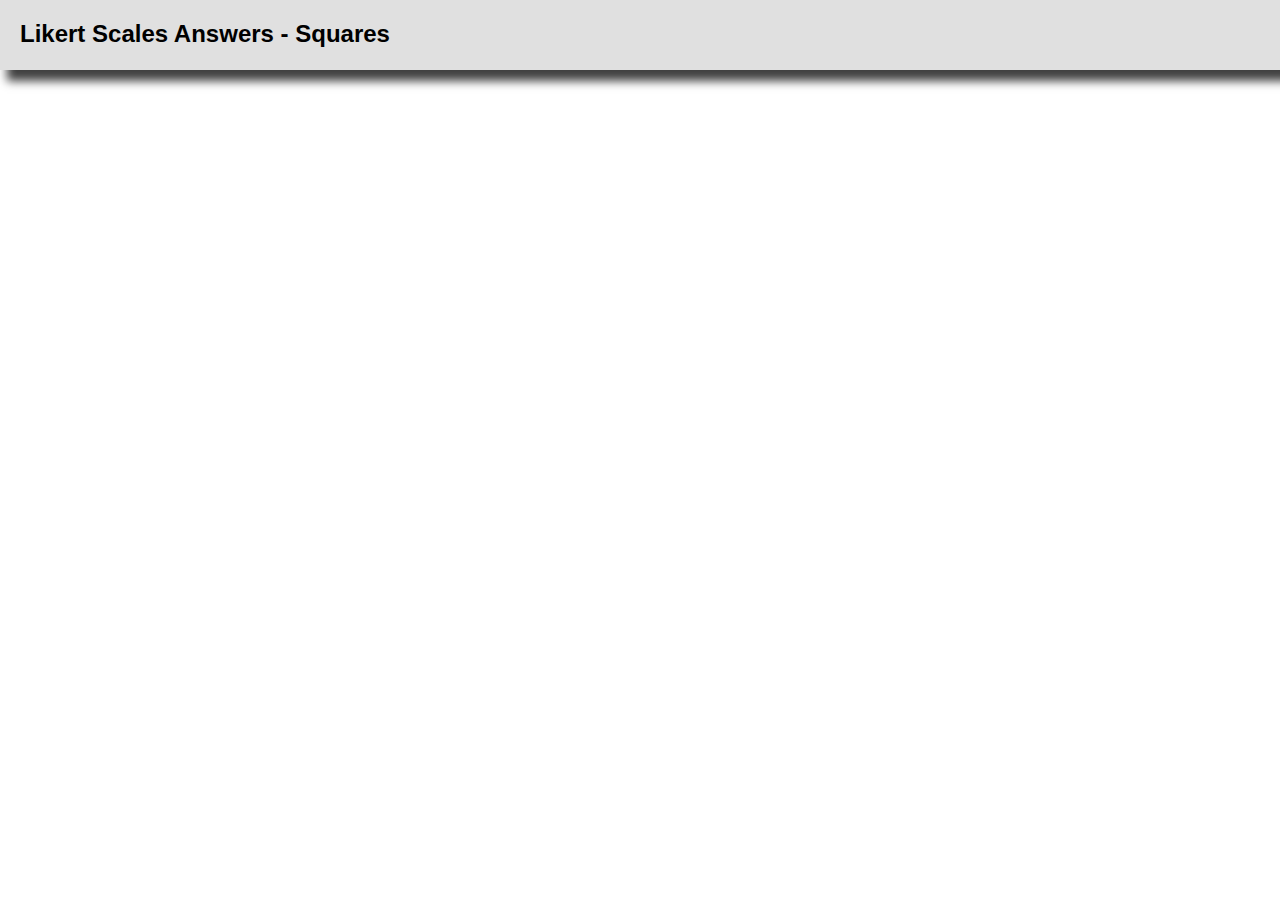
==== index.html @ 4b89695d "first commit" ====
<!DOCTYPE html>
<meta charset="utf-8">
<head>
    <link rel="stylesheet" type="text/css" href="style.css">
    <script src="jquery-3.1.1.js"></script>
    <!-- load the d3.js library -->

    <script src="https://d3js.org/d3.v4.min.js"></script>
    <script src="https://d3js.org/d3-axis.v1.min.js"></script>
    <script src="https://d3js.org/queue.v1.min.js"></script>
    <script src="process.js"></script>

</head>
<body>
<div id="titre">
    <h1>Likert Scales Answers - Squares</h1>
</div>

<div id="image"></div>
<div id="filtre"></div>

</body>
---- style.css ----
*{
    margin : 0;
    padding: 0;
}

#filtre{
/*    margin-top: 20px;
    margin-left: 80px;*/
    display: inline-block;
    vertical-align: top;

}

.test{
    display: inline-table;
    margin: 2%;
}

#image{
    height: 70%;
    width: 55%;
    overflow-y:auto;
    margin-left: 5px;
    display: inline-block;

}

#titre{
    padding-top:20px ;
    padding-left:20px ;
    height: 50px;
    width : 100%;
    background-color: #E0E0E0;
    box-shadow: 7px 11px 9px 0px rgba(0,0,0,0.75);
    margin-bottom: 1%;
    /*border-bottom: dotted 5px darkblue;*/
}

body{
    font: normal 12px Verdana, Arial, sans-serif;
}
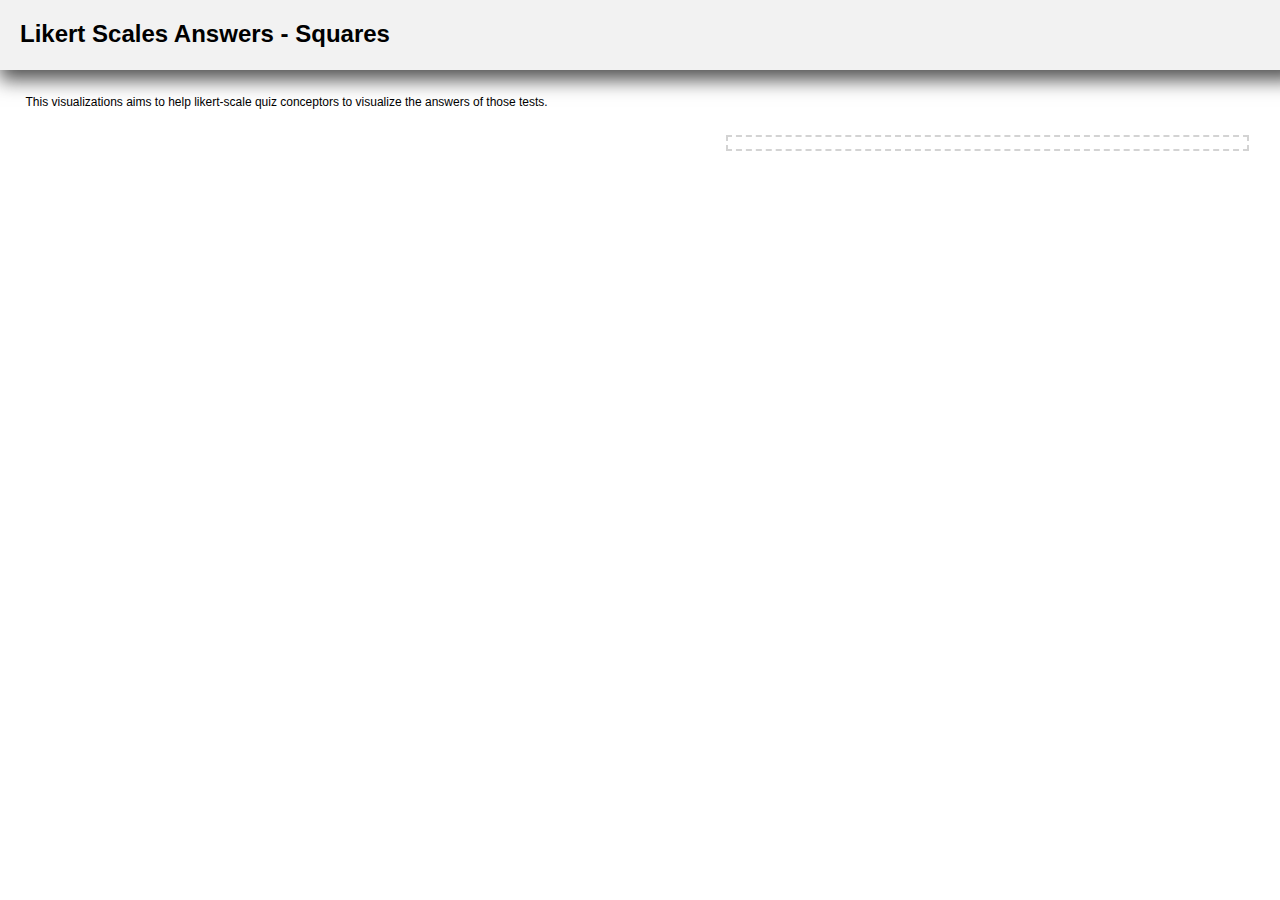
==== commit d762ac9d: "mécanique et aspect global fini" ====
--- a/index.html
+++ b/index.html
@@ -16,7 +16,16 @@
     <h1>Likert Scales Answers - Squares</h1>
 </div>
 
-<div id="image"></div>
-<div id="filtre"></div>
+<div id="content">
+    <div id="texte">
+        This visualizations aims to help likert-scale quiz conceptors to visualize the answers of those tests.
+
+    </div>
+    <div id="image">
+        <div id="tt" class="hidden tooltip"></div>
+    </div>
+    <div id="filtre"></div>
+
+</div>
 
 </body>
--- a/style.css
+++ b/style.css
@@ -3,26 +3,8 @@
     padding: 0;
 }
 
-#filtre{
-/*    margin-top: 20px;
-    margin-left: 80px;*/
-    display: inline-block;
-    vertical-align: top;
-
-}
-
-.test{
-    display: inline-table;
-    margin: 2%;
-}
-
-#image{
-    height: 70%;
-    width: 55%;
-    overflow-y:auto;
-    margin-left: 5px;
-    display: inline-block;
-
+body{
+    font: normal 12px Verdana, Arial, sans-serif;
 }
 
 #titre{
@@ -30,12 +12,98 @@
     padding-left:20px ;
     height: 50px;
     width : 100%;
-    background-color: #E0E0E0;
-    box-shadow: 7px 11px 9px 0px rgba(0,0,0,0.75);
+    background-color: #f2f2f2;
+    box-shadow: -1px 11px 18px -1px rgba(82,82,82,1);
     margin-bottom: 1%;
-    /*border-bottom: dotted 5px darkblue;*/
 }
 
-body{
-    font: normal 12px Verdana, Arial, sans-serif;
+#content{
+    margin-top: 1%;
+    margin-left: 1%;
 }
+
+#image{
+    height: 70%;
+    width: 55%;
+    overflow-y:auto;
+    display: inline-block;
+}
+
+#filtre{
+    margin: 1%;
+    width: 40%;
+    padding: 0.5%;
+    vertical-align: top;
+    display: inline-block;
+    border: dashed 2px lightgray;
+}
+
+.dimension{
+    display: inline-table;
+    width: 25%;
+    margin:1%;
+}
+
+.grid{
+    margin-top: 1%;
+}
+
+.grid li{
+    display: block;
+    float: left;
+    width: 25%;
+}
+
+#texte{
+    width: 70%;
+    margin: 1%;
+    display: inline-block;
+    vertical-align: top;
+}
+
+.btn {
+    margin-top: 1%;
+    background: #7e8a91;
+    background-image: -webkit-linear-gradient(top, #7e8a91, #6d7078);
+    background-image: -moz-linear-gradient(top, #7e8a91, #6d7078);
+    background-image: -ms-linear-gradient(top, #7e8a91, #6d7078);
+    background-image: -o-linear-gradient(top, #7e8a91, #6d7078);
+    background-image: linear-gradient(to bottom, #7e8a91, #6d7078);
+    -webkit-border-radius: 7;
+    -moz-border-radius: 7;
+    border-radius: 7px;
+    font-family: Arial;
+    color: #ffffff;
+    font-size: 18px;
+    padding: 10px 20px 10px 20px;
+    text-decoration: none;
+}
+
+.btn:hover {
+    margin-top: 1%;
+    background: #bcc9d1;
+    background-image: -webkit-linear-gradient(top, #bcc9d1, #98a5ad);
+    background-image: -moz-linear-gradient(top, #bcc9d1, #98a5ad);
+    background-image: -ms-linear-gradient(top, #bcc9d1, #98a5ad);
+    background-image: -o-linear-gradient(top, #bcc9d1, #98a5ad);
+    background-image: linear-gradient(to bottom, #bcc9d1, #98a5ad);
+    text-decoration: none;
+}
+
+
+div.tooltip {
+    color: #222;
+    background-color: #fff;
+    padding: .5em;
+    text-shadow: #f5f5f5 0 1px 0;
+    border-radius: 2px;
+    opacity: 0.9;
+    position: absolute;
+}
+
+.hidden {
+    display: none;
+}
+
+
+
